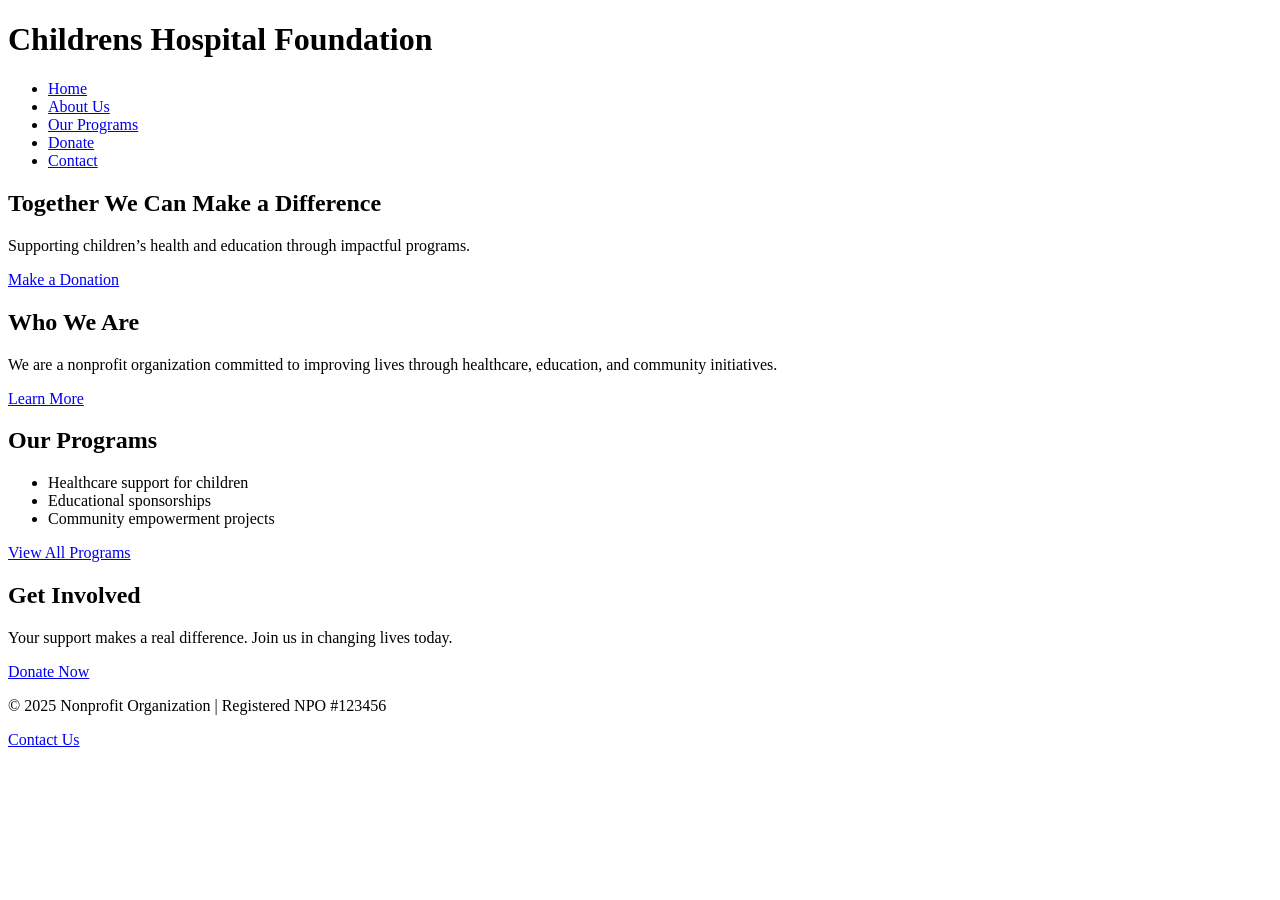
==== about.html @ 1a80a65a "Added pages to website." ====
<!DOCTYPE html>
<html lang="en">
<head>
  <meta charset="UTF-8">
  <meta name="viewport" content="width=device-width, initial-scale=1.0">
  <title>Childrens Hospital Foundation - Home</title>
</head>
<body>
  <!-- Header & Navigation -->
  <header>
    <h1>Childrens Hospital Foundation</h1>
    <nav>
      <ul>
        <li><a href="index.html">Home</a></li>
        <li><a href="about.html">About Us</a></li>
        <li><a href="programs.html">Our Programs</a></li>
        <li><a href="donate.html">Donate</a></li>
        <li><a href="contact.html">Contact</a></li>
      </ul>
    </nav>
  </header>

  <!-- Hero Section -->
  <section>
    <h2>Together We Can Make a Difference</h2>
    <p>Supporting children’s health and education through impactful programs.</p>
    <a href="donate.html">Make a Donation</a>
  </section>

  <!-- About Preview -->
  <section>
    <h2>Who We Are</h2>
    <p>We are a nonprofit organization committed to improving lives through healthcare, education, and community initiatives.</p>
    <a href="about.html">Learn More</a>
  </section>

  <!-- Programs Preview -->
  <section>
    <h2>Our Programs</h2>
    <ul>
      <li>Healthcare support for children</li>
      <li>Educational sponsorships</li>
      <li>Community empowerment projects</li>
    </ul>
    <a href="programs.html">View All Programs</a>
  </section>

  <!-- Call to Action -->
  <section>
    <h2>Get Involved</h2>
    <p>Your support makes a real difference. Join us in changing lives today.</p>
    <a href="donate.html">Donate Now</a>
  </section>

  <!-- Footer -->
  <footer>
    <p>&copy; 2025 Nonprofit Organization | Registered NPO #123456</p>
    <p><a href="contact.html">Contact Us</a></p>
  </footer>
</body>
</html>
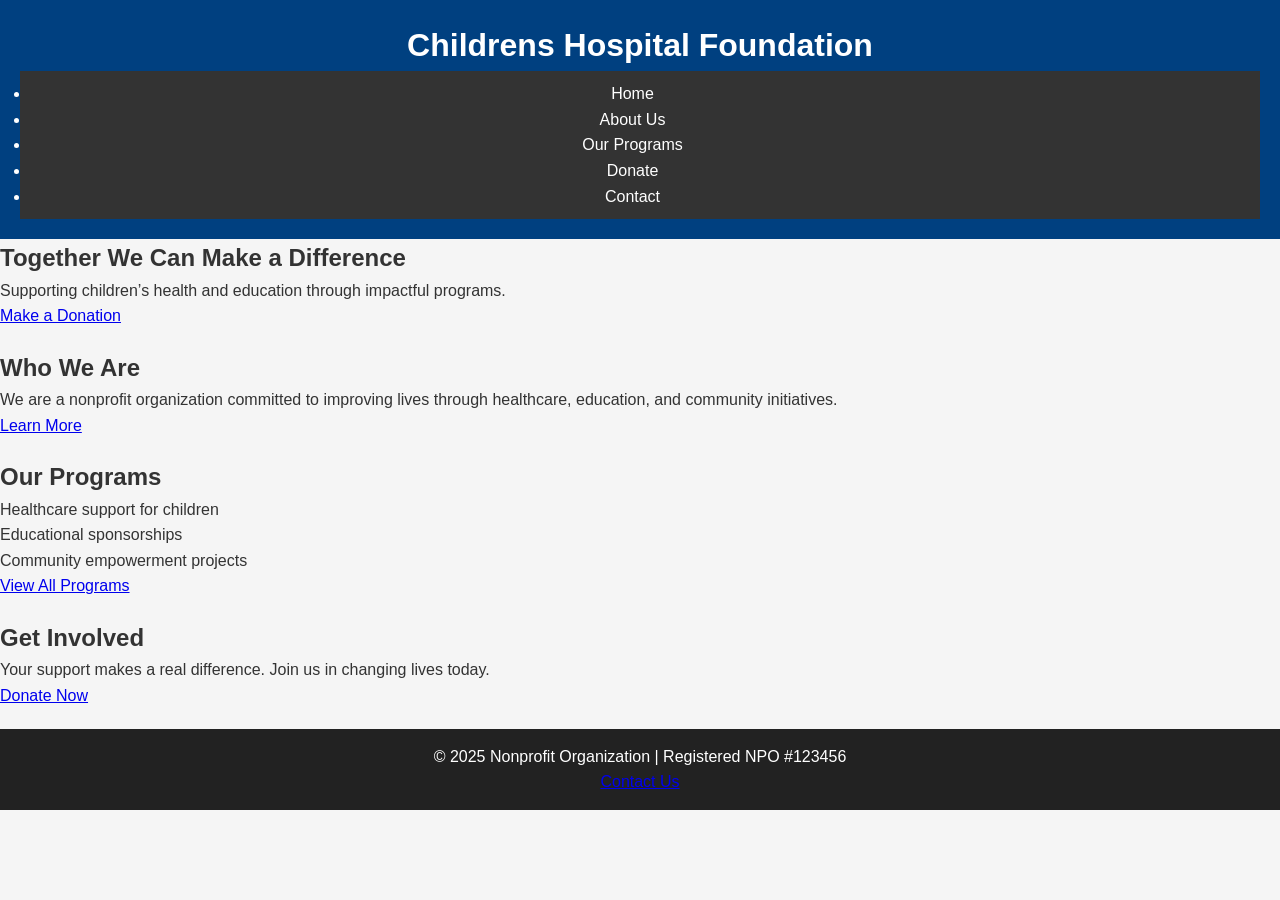
==== commit f40cbd02: "Linked stylesheet to HTML" ====
--- a/about.html
+++ b/about.html
@@ -4,6 +4,7 @@
   <meta charset="UTF-8">
   <meta name="viewport" content="width=device-width, initial-scale=1.0">
   <title>Childrens Hospital Foundation - Home</title>
+  <link rel="stylesheet" href="styling.css">
 </head>
 <body>
   <!-- Header & Navigation -->
--- a/styling.css
+++ b/styling.css
@@ -0,0 +1,53 @@
+/*General style*/
+* {
+    margin: 0;
+    padding: 0;
+    box-sizing: border-box;
+  }
+  
+  /* 2. Body Styling */
+  body {
+    font-family: Arial, sans-serif;
+    background-color: #f5f5f5;
+    color: #333;
+    line-height: 1.6;
+  }
+  
+  /* 3. Header Styling */
+  header {
+    background-color: #004080;
+    color: white;
+    padding: 20px;
+    text-align: center;
+  }
+  
+  /* 4. Navigation Styling */
+  nav {
+    background-color: #333;
+    padding: 10px;
+  }
+  
+  nav a {
+    color: white;
+    text-decoration: none;
+    margin-right: 15px;
+  }
+  
+  /* 5. Main Content Styling */
+  main {
+    padding: 20px;
+  }
+
+  /* 6. Section Styling */
+section {
+    margin-bottom: 20px;
+  }
+  
+  
+  /* 7. Footer Styling */
+  footer {
+    background-color: #222;
+    color: white;
+    text-align: center;
+    padding: 15px;
+  }
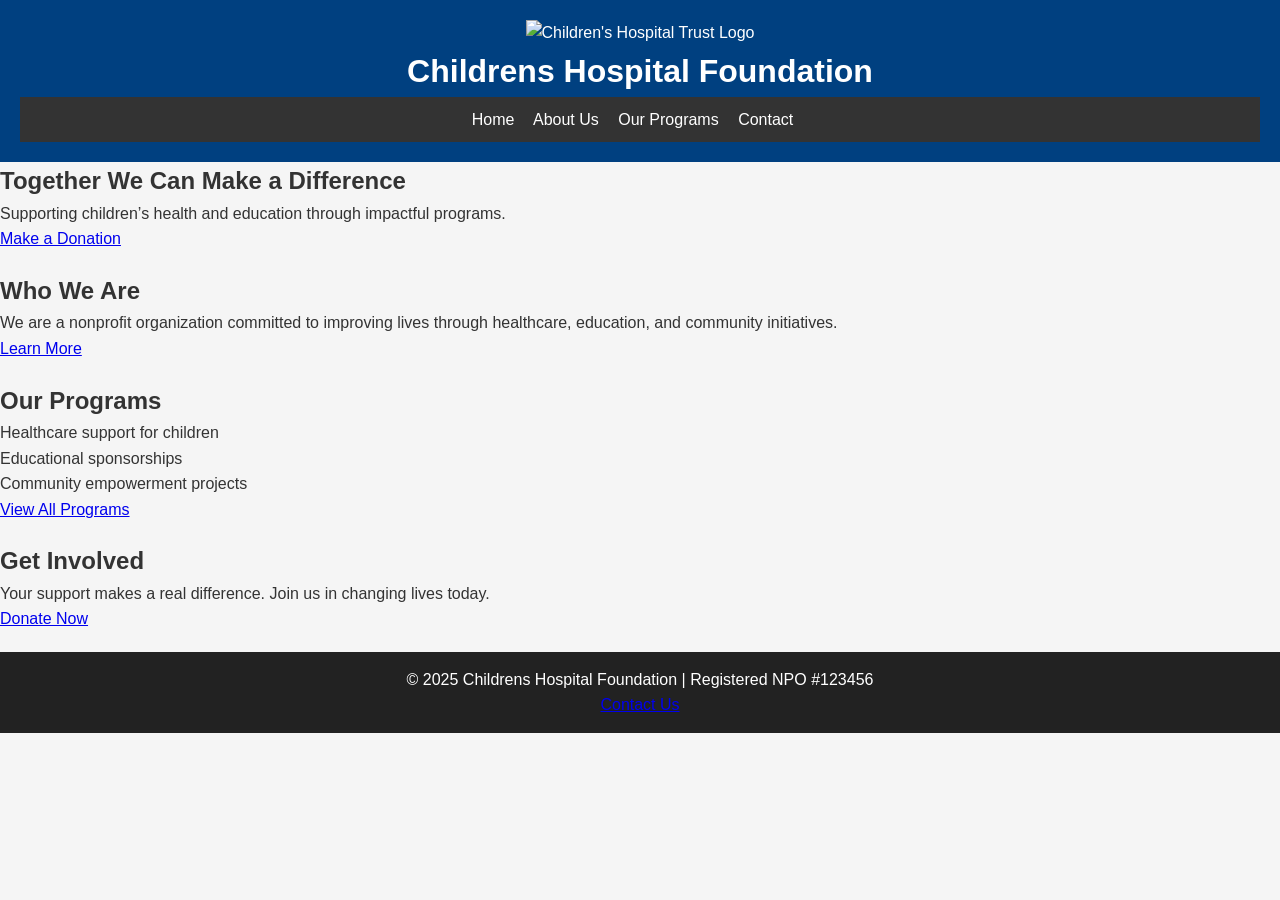
==== commit af80deca: "Added logo to header and styled layout for consistent design" ====
--- a/about.html
+++ b/about.html
@@ -9,15 +9,15 @@
 <body>
   <!-- Header & Navigation -->
   <header>
-    <h1>Childrens Hospital Foundation</h1>
+    <div class="header-content">
+        <img src="images\CHT-LOGO recoloured.png" alt="Children's Hospital Trust Logo" class="logo">
+        <h1>Childrens Hospital Foundation</h1>
+    </div>
     <nav>
-      <ul>
-        <li><a href="index.html">Home</a></li>
-        <li><a href="about.html">About Us</a></li>
-        <li><a href="programs.html">Our Programs</a></li>
-        <li><a href="donate.html">Donate</a></li>
-        <li><a href="contact.html">Contact</a></li>
-      </ul>
+        <a href="index.html">Home</a>
+        <a href="about.html">About Us</a>
+        <a href="programs.html">Our Programs
+        <a href="contact.html">Contact</a>
     </nav>
   </header>
 
@@ -55,7 +55,7 @@
 
   <!-- Footer -->
   <footer>
-    <p>&copy; 2025 Nonprofit Organization | Registered NPO #123456</p>
+    <p>&copy; 2025 Childrens Hospital Foundation | Registered NPO #123456</p>
     <p><a href="contact.html">Contact Us</a></p>
   </footer>
 </body>
